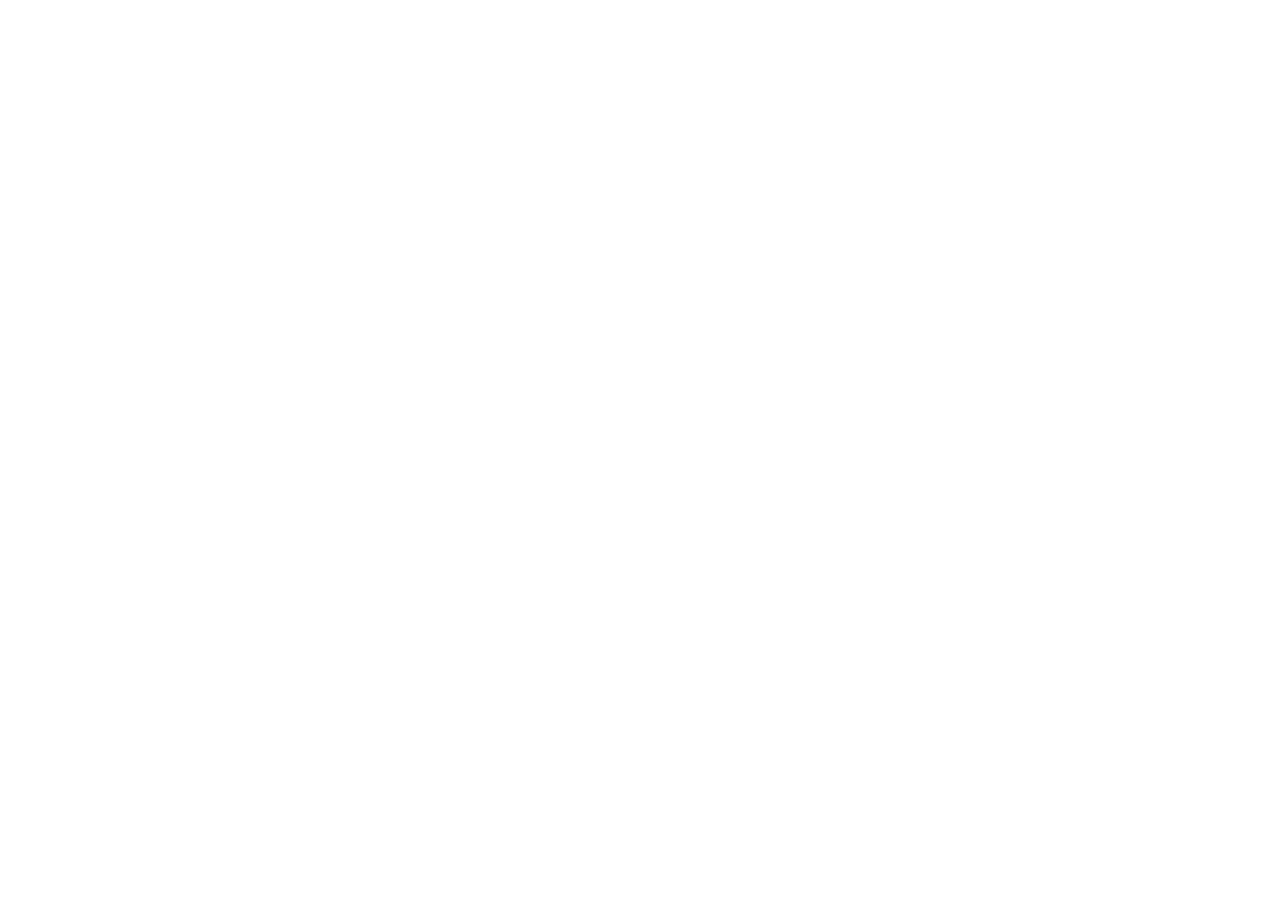
==== htmlcsspages/customization.html @ 4f6fb708 "top htmlcss n other fixes" ====
<!DOCTYPE html>
<html lang="en">
<head>
    <meta charset="UTF-8">
    <meta http-equiv="X-UA-Compatible" content="IE=edge">
    <meta name="viewport" content="width=device-width, initial-scale=1.0">
    <title>Document</title>
</head>
<body>
    
</body>
</html>
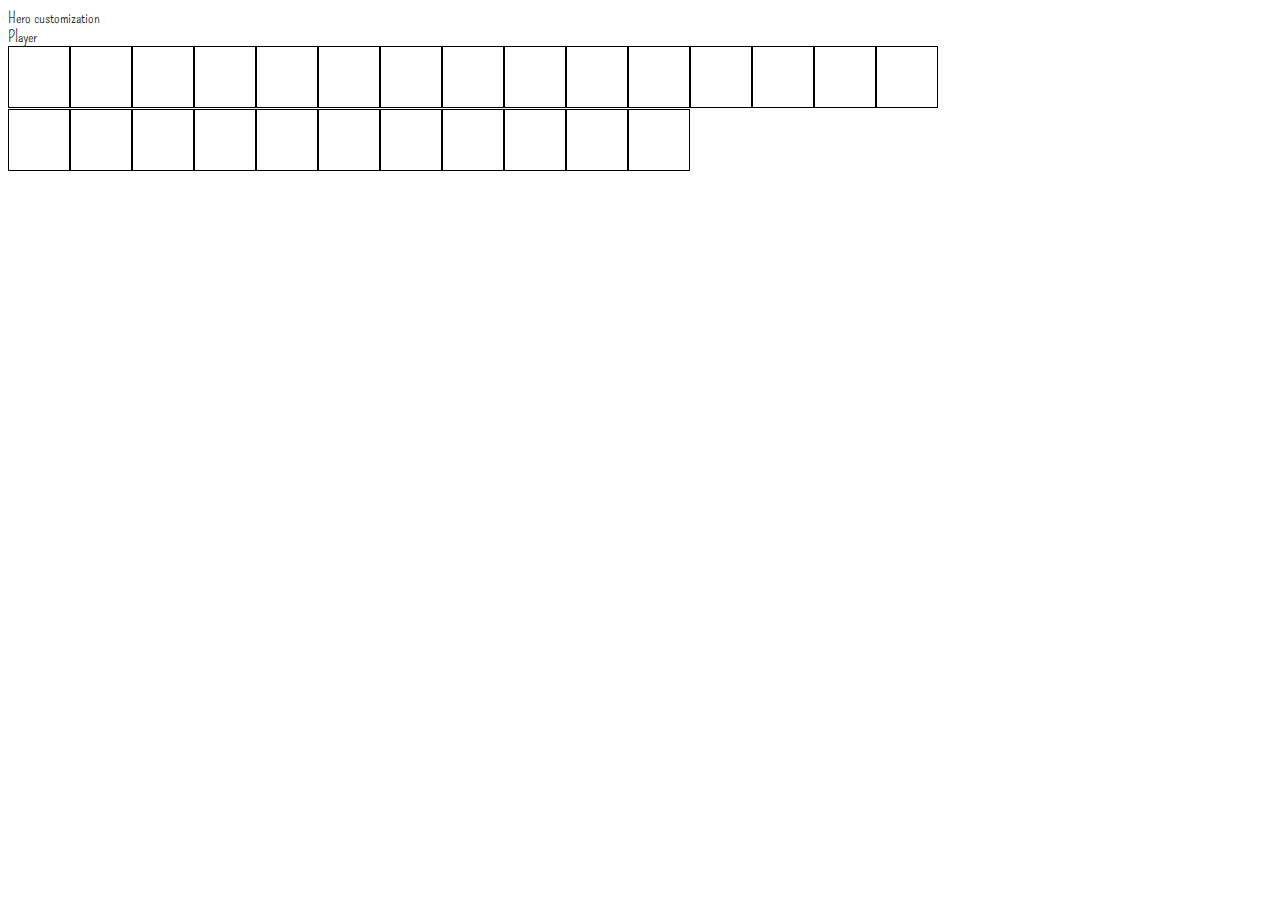
==== commit cf15eed7: "add localstorage time id" ====
--- a/htmlcsspages/customization.html
+++ b/htmlcsspages/customization.html
@@ -4,9 +4,45 @@
     <meta charset="UTF-8">
     <meta http-equiv="X-UA-Compatible" content="IE=edge">
     <meta name="viewport" content="width=device-width, initial-scale=1.0">
+    <link rel="stylesheet" href="customization.css">
+    <link rel="preconnect" href="https://fonts.googleapis.com">
+    <link rel="preconnect" href="https://fonts.gstatic.com" crossorigin>
+    <link href="https://fonts.googleapis.com/css2?family=Pompiere&display=swap" rel="stylesheet">
     <title>Document</title>
 </head>
 <body>
-    
+    <div class="hero-customization-title">Hero customization</div>
+    <div class="player-nickname">Player</div>
+    <div class="player-model"></div>
+    <div class="choose-a-colors-block">
+        <div class="colors">
+            <div class="color"></div>
+            <div class="color"></div>
+            <div class="color"></div>
+            <div class="color"></div>
+            <div class="color"></div>
+            <div class="color"></div>
+            <div class="color"></div>
+            <div class="color"></div>
+            <div class="color"></div>
+            <div class="color"></div>
+            <div class="color"></div>
+            <div class="color"></div>
+            <div class="color"></div>
+            <div class="color"></div>
+            <div class="color"></div>
+            <div class="color"></div>
+            <div class="color"></div>
+            <div class="color"></div>
+            <div class="color"></div>
+            <div class="color"></div>
+            <div class="color"></div>
+            <div class="color"></div>
+            <div class="color"></div>
+            <div class="color"></div>
+            <div class="color"></div>
+            <div class="color"></div>
+        </div>
+    </div>
 </body>
 </html>--- a/htmlcsspages/customization.css
+++ b/htmlcsspages/customization.css
@@ -0,0 +1,28 @@
+* {
+    font-family: 'Pompiere', cursive;
+    font-weight: 200;
+}
+body, html {
+    height: 100%;
+    width: 100%;
+}
+.color {
+    height: 60px;
+    width: 60px;
+    border: 1px solid #000;
+    display: flex;
+}
+.choose-a-colors-block {
+    display: flex;
+    width: 946px;
+    height: 126px;
+    flex-direction: row;
+    flex-wrap: wrap;
+}
+.colors {
+    display: flex;
+    width: 946px;
+    height: 126px;
+    flex-direction: row;
+    flex-wrap: wrap;
+}